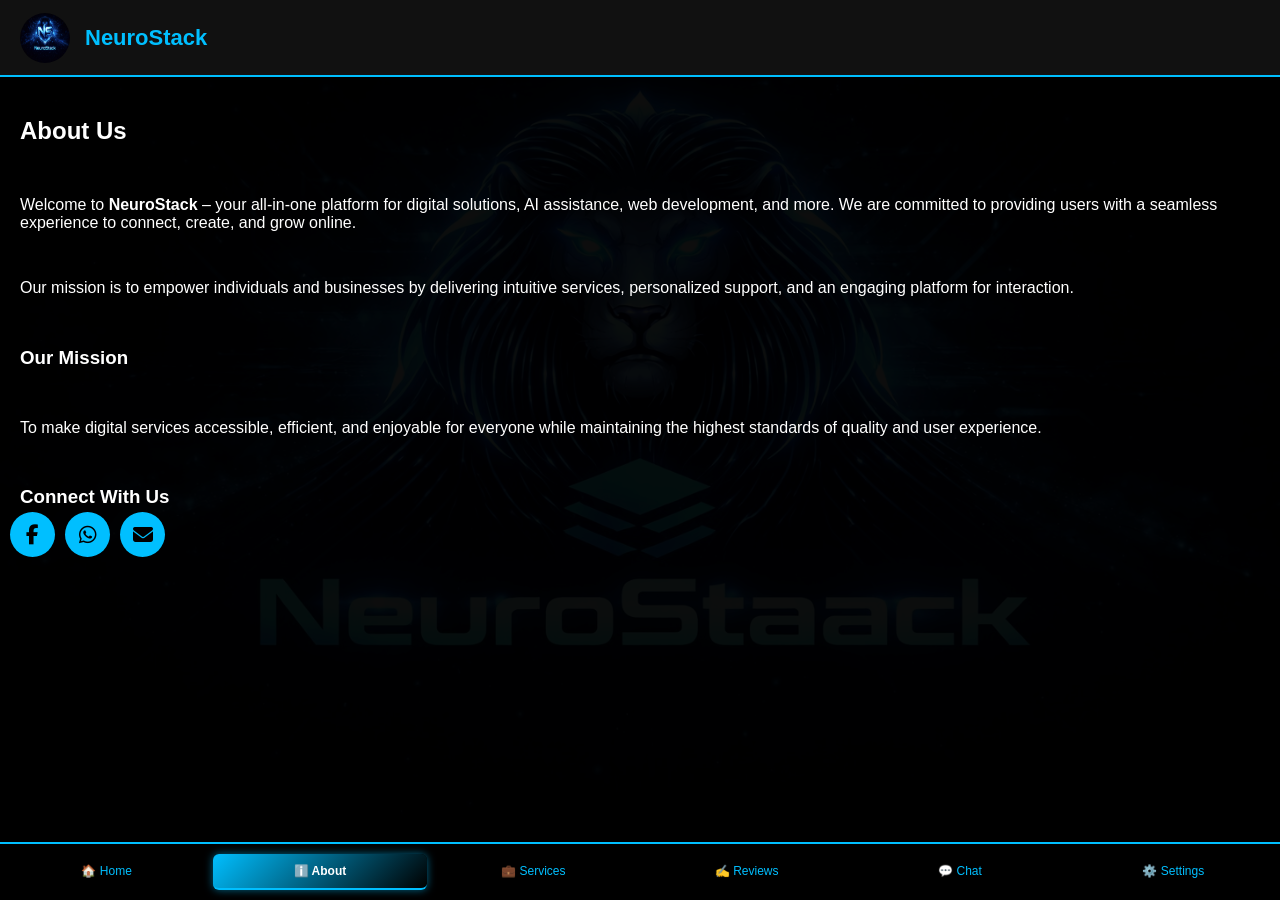
==== about.html @ a878d06a "Add files via upload" ====
<!DOCTYPE html>
<html lang="en">
<head>
  <meta charset="UTF-8">
  <meta name="viewport" content="width=device-width, initial-scale=1.0">
  <title>About Us - NeuroStack</title>
  <link rel="stylesheet" href="dashboard.css">
</head>
<body>

  <!-- Header -->
  <header class="dashboard-header">
    <img src="file_00000000a054724688f05571cf680672.png" alt="NeuroStack Logo" class="logo">
    <h1>NeuroStack</h1>
  </header>

  <!-- About Section -->
  <main class="dashboard-content">
    <section class="about-section">
      <h2>About Us</h2>
      <p>
        Welcome to <strong>NeuroStack</strong> – your all-in-one platform for digital solutions, AI assistance, web development, and more. 
        We are committed to providing users with a seamless experience to connect, create, and grow online.
      </p>
      <p>
        Our mission is to empower individuals and businesses by delivering intuitive services, personalized support, and an engaging platform for interaction.
      </p>

      <h3>Our Mission</h3>
      <p>
        To make digital services accessible, efficient, and enjoyable for everyone while maintaining the highest standards of quality and user experience.
      </p>

      <h3>Connect With Us</h3>
     


<div class="social-links">
  <a href="https://www.facebook.com/profile.php?id=61577157688600" target="_blank"><i class="fab fa-facebook-f"></i></a>
  <a href="https://wa.me/2347034075460"  target="_blank"><i class="fab fa-whatsapp"></i></a>
  <a href="mailto:neuro-stack@outlook.com"><i class="fas fa-envelope"></i></a>
</div>



<link rel="stylesheet" href="https://cdnjs.cloudflare.com/ajax/libs/font-awesome/6.4.0/css/all.min.css"/>
    </section>
  </main>

  <!-- Bottom Navigation -->
  <nav class="bottom-nav">
    <a  href="home.html">🏠 Home</a>
    <a class="active" href="about.html">ℹ️ About</a>
    <a href="services.html">💼 Services</a>
    <a href="reviews.html">✍️ Reviews</a>
    <a href="chat.html">💬 Chat</a>
    <a href="settings.html">⚙️ Settings</a>
  </nav>

</body>
</html>
---- dashboard.css ----
/* =========================
   GENERAL STYLES
========================= */
body {
  margin: 0;
  font-family: 'Arial', sans-serif;
  background-color: #000;
  color: #fff;
  transition: background-color 0.3s, color 0.3s;
  min-height: 100vh;
  position: relative;
  overflow-x: hidden;
}

/* Background image dimmed */
body::before {
  content: '';
  position: fixed;
  top: 0;
  left: 0;
  width: 100%;
  height: 100%;
  background: url('file_00000000b35c724690eef357ab92f39a.png') no-repeat center center/cover;
  opacity: 0.05;
  z-index: -1;
  pointer-events: none;
}

body.light-theme::before {
  filter: brightness(0.6);
  opacity: 0.03;
}

body.light-theme {
  background-color: #f4f4f4;
  color: #000;
}

.dashboard-header {
  display: flex;
  align-items: center;
  background-color: #111;
  padding: 10px 15px;
  border-bottom: 1px solid #00BFFF;
}

.dashboard-header .logo {
  width: 40px;
  height: 40px;
  border-radius: 50%;
  margin-right: 10px;
}

.dashboard-header h1 {
  font-size: 22px;
  color: #00BFFF;
}

/* Main content */
.dashboard-content {
  padding: 15px;
  padding-bottom: 70px; /* space for bottom nav */
}

/* Updates cards */
.update-card {
  background-color: #111;
  color: #fff;
  padding: 15px;
  margin: 12px 0;
  border-radius: 12px;
  box-shadow: 0 0 10px #00BFFF44;
  transition: transform 0.3s, box-shadow 0.3s;
}

.update-card:hover {
  transform: translateY(-3px);
  box-shadow: 0 0 20px #00BFFF77;
}

.update-card img {
  max-width: 100%;
  margin-top: 10px;
  border-radius: 8px;
}

/* Bottom nav */
.bottom-nav {
  position: fixed;
  bottom: 0;
  width: 100%;
  background-color: #000;
  display: flex;
  justify-content: space-around;
  padding: 10px 0;
  border-top: 1px solid #00BFFF;
}

.bottom-nav a {
  color: #00BFFF;
  text-decoration: none;
  font-size: 18px;
}

.bottom-nav a:hover {
  color: #fff;
}
.bottom-nav a.active {
    color: #fff;
    font-weight: bold;
    border-bottom: 2px solid #00BFFF;
}

/* Responsive */
@media screen and (max-width: 500px) {
  .dashboard-header h1 {
    font-size: 18px;
  }
  .bottom-nav a {
    font-size: 16px;
  }
}


.update-actions {
  margin-top: 10px;
}

.comments-section {
  margin-top: 15px;
}

.comment {
  background: #222;
  padding: 8px;
  margin-top: 8px;
  border-radius: 8px;
}

.reply {
  background: #333;
  padding: 6px;
  margin: 4px 0 0 10px;
  border-radius: 6px;
}

.comment-input, .reply-input {
  width: 80%;
  padding: 5px;
  margin-top: 5px;
  border-radius: 6px;
  border: none;
}

.comment-btn, .reply-btn, .like-btn {
  padding: 5px 10px;
  margin-left: 5px;
  border: none;
  border-radius: 6px;
  background: #00BFFF;
  color: #fff;
  cursor: pointer;
}
.comment-btn:hover, .reply-btn:hover, .like-btn:hover {
  background: #009ACD;
}
/* ------------------------- */
/* GENERAL STYLES */
/* ------------------------- */
body {
  margin: 0;
  font-family: 'Arial', sans-serif;
  background-color: #000; /* Dark mode default */
  color: #fff;
  transition: background-color 0.3s, color 0.3s;
}

body.light-theme {
  background-color: #f4f4f4;
  color: #000;
}

/* ------------------------- */
/* HEADER */
/* ------------------------- */
.dashboard-header {
  display: flex;
  align-items: center;
  background-color: #111;
  padding: 10px 20px;
  border-bottom: 2px solid #00BFFF;
}

body.light-theme .dashboard-header {
  background-color: #fff;
  border-bottom: 2px solid #0077aa;
}

.dashboard-header .logo {
  width: 50px;
  height: 50px;
  border-radius: 50%;
  margin-right: 15px;
}

.dashboard-header h1 {
  font-size: 22px;
  color: #00BFFF;
}

body.light-theme .dashboard-header h1 {
  color: #0077aa;
}

/* ------------------------- */
/* MAIN CONTENT */
/* ------------------------- */
.dashboard-content {
  padding: 20px;
  padding-bottom: 90px; /* space for bottom nav */
  max-width: 1200px;
  margin: 0 auto;
  box-sizing: border-box;
}

/* ------------------------- */
/* CARDS (About, Services, Reviews, Chat, Settings) */
/* ------------------------- */
.card {
  background-color: #111;
  padding: 20px;
  margin-bottom: 20px;
  border-radius: 12px;
  box-shadow: 0 0 12px #00BFFF44;
  transition: background-color 0.3s;
}

body.light-theme .card {
  background-color: #fff;
  color: #000;
  box-shadow: 0 0 12px #00BFFF22;
}

.card h2, .card h3 {
  margin-top: 0;
  color: #00BFFF;
}

body.light-theme .card h2,
body.light-theme .card h3 {
  color: #0077aa;
}

/* ------------------------- */
/* ABOUT & SERVICES */
/* ------------------------- */
.about-section, .services-section {
  display: flex;
  flex-direction: column;
  gap: 15px;
}

.service-card, .social-link {
  padding: 15px;
  border-radius: 10px;
  background-color: #222;
  box-shadow: 0 0 8px #00BFFF44;
  transition: background-color 0.3s, transform 0.2s;
  cursor: pointer;
}

body.light-theme .service-card,
body.light-theme .social-link {
  background-color: #f9f9f9;
  color: #000;
  box-shadow: 0 0 8px #00BFFF22;
}

.service-card:hover, .social-link:hover {
  transform: scale(1.03);
}

/* ------------------------- */
/* REVIEWS */
/* ------------------------- */
.review-card, .reply-card {
  background-color: #222;
  padding: 12px;
  margin: 10px 0;
  border-radius: 10px;
  box-shadow: 0 0 8px #00BFFF44;
  transition: background-color 0.3s;
  word-wrap: break-word;
}

body.light-theme .review-card,
body.light-theme .reply-card {
  background-color: #f9f9f9;
  color: #000;
  box-shadow: 0 0 8px #00BFFF22;
}

.reply-section {
  display: flex;
  gap: 8px;
  margin-top: 10px;
  flex-wrap: wrap;
}

.reply-section input {
  flex: 1;
  min-width: 150px;
}

/* Buttons for reviews (like/comment) */
.like-btn, .comment-btn {
  margin-top: 8px;
  padding: 6px 12px;
  border: none;
  border-radius: 8px;
  cursor: pointer;
  background-color: #00BFFF;
  color: #000;
  transition: background-color 0.3s, transform 0.2s;
}

.like-btn:hover, .comment-btn:hover {
  background-color: #009ACD;
  color: #fff;
  transform: scale(1.05);
}

body.light-theme .like-btn, body.light-theme .comment-btn {
  background-color: #0077aa;
  color: #fff;
}

body.light-theme .like-btn:hover, body.light-theme .comment-btn:hover {
  background-color: #005f7f;
}

/* ------------------------- */
/* CHAT */
/* ------------------------- */
#messages-container {
  max-height: 400px;
  overflow-y: auto;
  margin-bottom: 10px;
}

.message-card {
  display: flex;
  flex-direction: column;
  margin-bottom: 8px;
  padding: 10px;
  border-radius: 10px;
}

.message-card.admin-msg {
  background-color: #00BFFF;
  color: #000;
  align-self: flex-end;
}

.message-card.user-msg {
  background-color: #444;
  color: #fff;
  align-self: flex-start;
}

body.light-theme .message-card.admin-msg {
  background-color: #0077aa;
  color: #fff;
}

body.light-theme .message-card.user-msg {
  background-color: #ddd;
  color: #000;
}

/* ------------------------- */
/* SETTINGS PAGE */
/* ------------------------- */
.user-section .setting-card {
  background-color: #222;
  padding: 15px;
  margin-bottom: 15px;
  border-radius: 12px;
  box-shadow: 0 0 10px #00BFFF44;
  transition: background-color 0.3s;
}

body.light-theme .user-section .setting-card {
  background-color: #f9f9f9;
  color: #000;
  box-shadow: 0 0 10px #00BFFF22;
}

.user-section input, .user-section textarea {
  width: 100%;
  padding: 10px;
  margin: 8px 0;
  border-radius: 8px;
  border: 1px solid #00BFFF;
  background-color: #222;
  color: #fff;
  outline: none;
  box-sizing: border-box;
  transition: background-color 0.3s, color 0.3s;
}

body.light-theme .user-section input, body.light-theme .user-section textarea {
  background-color: #f9f9f9;
  color: #000;
  border: 1px solid #0077aa;
}

.user-section button {
  background-color: #00BFFF;
  color: #000;
  padding: 10px 15px;
  margin-top: 10px;
  border: none;
  border-radius: 8px;
  cursor: pointer;
  font-weight: bold;
  transition: background-color 0.3s, transform 0.2s;
}

.user-section button:hover {
  background-color: #009ACD;
  color: #fff;
  transform: scale(1.05);
}

body.light-theme .user-section button {
  background-color: #0077aa;
  color: #fff;
}

body.light-theme .user-section button:hover {
  background-color: #005f7f;
}

/* ------------------------- */
/* BOTTOM NAVIGATION */
/* ------------------------- */
.bottom-nav {
  position: fixed;
  bottom: 0;
  width: 100%;
  background-color: #000;
  display: flex;
  justify-content: space-around;
  padding: 10px 0;
  border-top: 2px solid #00BFFF;
  z-index: 100;
}

body.light-theme .bottom-nav {
  background-color: #fff;
  border-top: 2px solid #0077aa;
}

.bottom-nav a {
  color: #00BFFF;
  text-decoration: none;
  font-size: 18px;
  transition: color 0.3s;
}

.bottom-nav a:hover {
  color: #fff;
}

body.light-theme .bottom-nav a {
  color: #0077aa;
}

body.light-theme .bottom-nav a:hover {
  color: #000;
}

/* ------------------------- */
/* RESPONSIVE MEDIA QUERIES */
/* ------------------------- */
@media screen and (max-width: 900px) {
  .dashboard-header {
    flex-direction: column;
    align-items: flex-start;
    gap: 5px;
  }
}

@media screen and (max-width: 600px) {
  .dashboard-header .logo {
    width: 40px;
    height: 40px;
  }

  .dashboard-header h1 {
    font-size: 18px;
  }

  .bottom-nav a {
    font-size: 16px;
  }

  #messages-container {
    max-height: 300px;
  }
}

@media screen and (max-width: 400px) {
  .dashboard-header {
    padding: 8px 10px;
  }

  .user-section input,
  .user-section textarea {
    padding: 8px;
  }

  .user-section button {
    padding: 8px 12px;
  }
}
/* =========================
  Review Page Styles
========================= */

/* Container for all reviews */
#reviews-container {
  max-width: 900px;
  margin: 20px auto;
  display: flex;
  flex-direction: column;
  gap: 20px;
}

/* Each review card */
.review-card {
  background-color: #222;
  padding: 20px;
  border-radius: 12px;
  box-shadow: 0 0 12px #00BFFF44;
  transition: background-color 0.3s;
  word-wrap: break-word;
}

body.light-theme .review-card {
  background-color: #f9f9f9;
  color: #000;
  box-shadow: 0 0 12px #00BFFF22;
}

/* Review content */
.review-card p {
  margin-bottom: 10px;
  color: inherit;
}

/* Buttons inside review card */
.review-card button {
  background-color: #00BFFF;
  color: #000;
  padding: 8px 12px;
  border: none;
  border-radius: 8px;
  cursor: pointer;
  font-weight: bold;
  margin-right: 8px;
  transition: background-color 0.3s, transform 0.2s;
}

.review-card button:hover {
  background-color: #009ACD;
  color: #fff;
  transform: scale(1.05);
}

body.light-theme .review-card button {
  background-color: #0077aa;
  color: #fff;
}

body.light-theme .review-card button:hover {
  background-color: #005f7f;
}

/* Reply section inside a review */
.reply-section {
  display: flex;
  gap: 8px;
  margin-top: 12px;
  flex-wrap: wrap;
}

.reply-section input.reply-input {
  flex: 1;
  min-width: 150px;
  padding: 8px;
  border-radius: 8px;
  border: 1px solid #00BFFF;
  background-color: #333;
  color: #fff;
  outline: none;
  transition: background-color 0.3s;
}

body.light-theme .reply-section input.reply-input {
  background-color: #f4f4f4;
  color: #000;
  border: 1px solid #0077aa;
}

/* Container for replies */
.replies-container {
  margin-top: 10px;
  padding-left: 10px;
  border-left: 2px solid #00BFFF44;
}

body.light-theme .replies-container {
  border-left: 2px solid #0077aa22;
}

/* Each individual reply */
.reply-card {
  background-color: #333;
  padding: 6px 10px;
  border-radius: 8px;
  margin-bottom: 6px;
}

body.light-theme .reply-card {
  background-color: #e5e5e5;
  color: #000;
}

/* Responsive adjustments */
@media screen and (max-width: 600px) {
  .review-card {
    padding: 15px;
  }

  .reply-section {
    flex-direction: column;
  }

  .reply-section input.reply-input {
    width: 100%;
  }

  .review-card button {
    padding: 6px 10px;
    margin-top: 5px;
  }
}

/* Header */

.user-header{
width:100%;
padding:12px 20px;
background:#111;
display:flex;
align-items:center;
justify-content:flex-start;
border-bottom:1px solid #333;
}

/* User Info */

.user-info{
display:flex;
align-items:center;
gap:10px;
}

/* Profile Picture */

#header-profile-pic{
width:40px;
height:40px;
border-radius:50%;
object-fit:cover;
border:2px solid #444;
}

/* Username */

#header-username{
color:white;
font-size:16px;
font-weight:bold;
}

/* Status Dot */

#status-indicator{
width:10px;
height:10px;
border-radius:50%;
display:inline-block;
}

/* Online */

.online{
background:#00ff4c;
box-shadow:0 0 6px #00ff4c;
}

/* Offline */

.offline{
background:#ff2b2b;
box-shadow:0 0 6px #ff2b2b;
}


/* =========================
  SOCIAL LINKS (fixed on screen)
========================= */
.social-links {
  position: fixed;
  bottom: 30px;
  right: 20px;
  display: flex;
  flex-direction: row;
  gap: 10px;
  z-index: 5; /* above dim */
  position: relative;
  left: -10px;
}

.social-links a {
  display: flex;
  justify-content: center;
  align-items: center;
  width: 45px;
  height: 45px;
  border-radius: 50%;
  background-color: #00BFFF;
  color: #000;
  text-decoration: none;
  font-size: 20px;
  transition: background-color 0.3s, transform 0.2s;
}

.social-links a:hover {
  background-color: #009ACD;
  color: #fff;
  transform: scale(1.1);
}






/* Nav links */
.bottom-nav a {
  color: #00BFFF;
  text-decoration: none;
  font-size: 18px;
  position: relative;
  padding: 6px 12px;
  border-radius: 6px;
  transition: all 0.3s;
}

.bottom-nav a:hover {
  color: #fff;
}

.bottom-nav a.active {
  background: linear-gradient(135deg, #00BFFF 0%, #000000 100%);
  color: #fff;
  font-weight: bold;
  box-shadow: 0 0 8px #00BFFF88;
}

.bottom-nav a.active::after {
  content: '';
  position: absolute;
  bottom: -4px;
  left: 50%;
  transform: translateX(-50%);
  width: 50%;
  height: 3px;
  background-color: #00BFFF;
  border-radius: 2px;
}

body.light-theme .bottom-nav a {
  color: #0077aa;
}

body.light-theme .bottom-nav a:hover {
  color: #000;
}

body.light-theme .bottom-nav a.active {
  background: linear-gradient(135deg, #0077aa 0%, #000000 100%);
  color: #fff;
  font-weight: bold;
  box-shadow: 0 0 8px #0077aa88;
}
​You​
/* =========================
   GLOBAL FIX FOR HORIZONTAL SCROLL
========================= */

/* Make width calculations safe */
*,
*::before,
*::after {
  box-sizing: border-box;
}

/* Prevent horizontal scrolling */
html, body {
  width: 100%;
  max-width: 100%;
  overflow-x: hidden;
}

/* Make images responsive */
img {
  max-width: 100%;
  height: auto;
  display: block;
}

/* Ensure containers never overflow */
.dashboard-content,
.card,
.update-card,
.review-card,
.message-card,
.user-section,
.reply-section {
  max-width: 100%;
  overflow-wrap: break-word;
}

/* Inputs and textareas must fit screen */
input,
textarea {
  max-width: 100%;
  width: 100%;
}

/* Prevent long text breaking layout */
p, span, div {
  word-wrap: break-word;
  overflow-wrap: break-word;
}

/* Bottom nav must not exceed screen */
.bottom-nav {
  width: 100%;
  max-width: 100%;
}

/* Prevent flex items causing overflow */
.reply-section,
.social-links,
.services-section,
.about-section {
  flex-wrap: wrap;
}

/* Make nav fit all screen sizes */
.bottom-nav {
  display: flex;
  width: 100%;
}

/* Make all nav items share space equally */
.bottom-nav a {
  flex: 1;
  text-align: center;
  padding: 10px 5px;
  font-size: 12px;

  /* Prevent overflow */
  white-space: nowrap;
  overflow: hidden;
  text-overflow: clip;
}
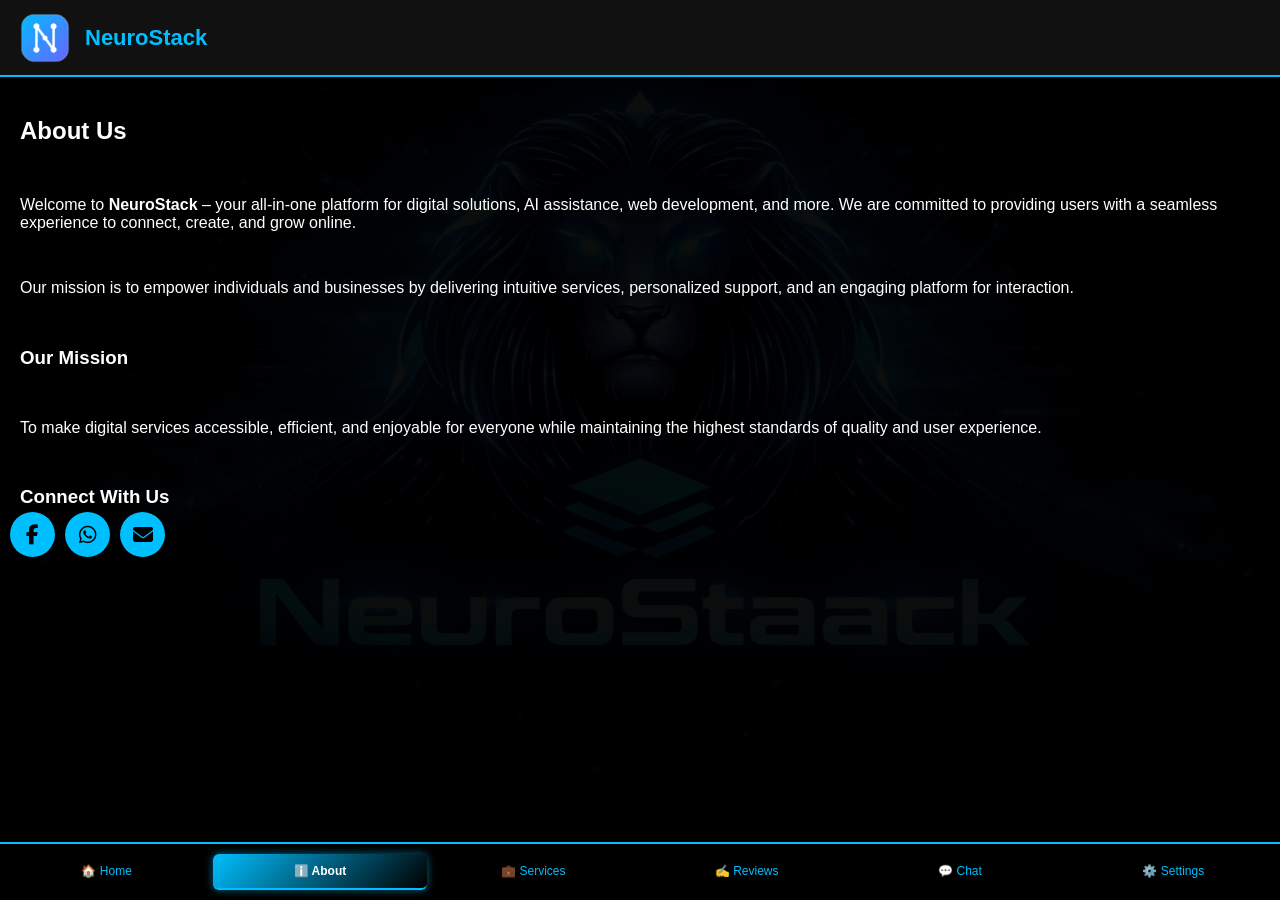
==== commit f572f35c: "Redesign site: exclusive Board, brand mark favicon, cleanup - Add NeuroStack brand mark (favicon.svg" ====
--- a/about.html
+++ b/about.html
@@ -1,61 +1,59 @@
-<!DOCTYPE html>
-<html lang="en">
-<head>
-  <meta charset="UTF-8">
-  <meta name="viewport" content="width=device-width, initial-scale=1.0">
-  <title>About Us - NeuroStack</title>
-  <link rel="stylesheet" href="dashboard.css">
-</head>
-<body>
-
-  <!-- Header -->
-  <header class="dashboard-header">
-    <img src="file_00000000a054724688f05571cf680672.png" alt="NeuroStack Logo" class="logo">
-    <h1>NeuroStack</h1>
-  </header>
-
-  <!-- About Section -->
-  <main class="dashboard-content">
-    <section class="about-section">
-      <h2>About Us</h2>
-      <p>
-        Welcome to <strong>NeuroStack</strong> – your all-in-one platform for digital solutions, AI assistance, web development, and more. 
-        We are committed to providing users with a seamless experience to connect, create, and grow online.
-      </p>
-      <p>
-        Our mission is to empower individuals and businesses by delivering intuitive services, personalized support, and an engaging platform for interaction.
-      </p>
-
-      <h3>Our Mission</h3>
-      <p>
-        To make digital services accessible, efficient, and enjoyable for everyone while maintaining the highest standards of quality and user experience.
-      </p>
-
-      <h3>Connect With Us</h3>
-     
-
-
-<div class="social-links">
-  <a href="https://www.facebook.com/profile.php?id=61577157688600" target="_blank"><i class="fab fa-facebook-f"></i></a>
-  <a href="https://wa.me/2347034075460"  target="_blank"><i class="fab fa-whatsapp"></i></a>
-  <a href="mailto:neuro-stack@outlook.com"><i class="fas fa-envelope"></i></a>
-</div>
-
-
-
-<link rel="stylesheet" href="https://cdnjs.cloudflare.com/ajax/libs/font-awesome/6.4.0/css/all.min.css"/>
-    </section>
-  </main>
-
-  <!-- Bottom Navigation -->
-  <nav class="bottom-nav">
-    <a  href="home.html">🏠 Home</a>
-    <a class="active" href="about.html">ℹ️ About</a>
-    <a href="services.html">💼 Services</a>
-    <a href="reviews.html">✍️ Reviews</a>
-    <a href="chat.html">💬 Chat</a>
-    <a href="settings.html">⚙️ Settings</a>
-  </nav>
-
-</body>
+<!DOCTYPE html>
+<html lang="en">
+<head>
+  <meta charset="UTF-8">
+  <meta name="viewport" content="width=device-width, initial-scale=1.0">
+  <link rel="icon" type="image/svg+xml" href="favicon.svg">
+  <title>About Us - NeuroStack</title>
+  <link rel="stylesheet" href="dashboard.css">
+  <link rel="stylesheet" href="https://cdnjs.cloudflare.com/ajax/libs/font-awesome/6.4.0/css/all.min.css"/>
+</head>
+<body>
+
+  <!-- Header -->
+  <header class="dashboard-header">
+    <img src="logo-mark-512.png" alt="NeuroStack Logo" class="logo">
+    <h1>NeuroStack</h1>
+  </header>
+
+  <!-- About Section -->
+  <main class="dashboard-content">
+    <section class="about-section">
+      <h2>About Us</h2>
+      <p>
+        Welcome to <strong>NeuroStack</strong> – your all-in-one platform for digital solutions, AI assistance, web development, and more. 
+        We are committed to providing users with a seamless experience to connect, create, and grow online.
+      </p>
+      <p>
+        Our mission is to empower individuals and businesses by delivering intuitive services, personalized support, and an engaging platform for interaction.
+      </p>
+
+      <h3>Our Mission</h3>
+      <p>
+        To make digital services accessible, efficient, and enjoyable for everyone while maintaining the highest standards of quality and user experience.
+      </p>
+
+      <h3>Connect With Us</h3>
+     
+
+
+<div class="social-links">
+  <a href="https://www.facebook.com/profile.php?id=61577157688600" target="_blank"><i class="fab fa-facebook-f"></i></a>
+  <a href="https://wa.me/2347034075460"  target="_blank"><i class="fab fa-whatsapp"></i></a>
+  <a href="mailto:neuro-stack@outlook.com"><i class="fas fa-envelope"></i>  </a>
+</div>
+    </section>
+  </main>
+
+  <!-- Bottom Navigation -->
+  <nav class="bottom-nav">
+    <a  href="home.html">🏠 Home</a>
+    <a class="active" href="about.html">ℹ️ About</a>
+    <a href="services.html">💼 Services</a>
+    <a href="reviews.html">✍️ Reviews</a>
+    <a href="chat.html">💬 Chat</a>
+    <a href="settings.html">⚙️ Settings</a>
+  </nav>
+
+</body>
 </html>
--- a/dashboard.css
+++ b/dashboard.css
@@ -1,893 +1,893 @@
-/* =========================
-   GENERAL STYLES
-========================= */
-body {
-  margin: 0;
-  font-family: 'Arial', sans-serif;
-  background-color: #000;
-  color: #fff;
-  transition: background-color 0.3s, color 0.3s;
-  min-height: 100vh;
-  position: relative;
-  overflow-x: hidden;
-}
-
-/* Background image dimmed */
-body::before {
-  content: '';
-  position: fixed;
-  top: 0;
-  left: 0;
-  width: 100%;
-  height: 100%;
-  background: url('file_00000000b35c724690eef357ab92f39a.png') no-repeat center center/cover;
-  opacity: 0.05;
-  z-index: -1;
-  pointer-events: none;
-}
-
-body.light-theme::before {
-  filter: brightness(0.6);
-  opacity: 0.03;
-}
-
-body.light-theme {
-  background-color: #f4f4f4;
-  color: #000;
-}
-
-.dashboard-header {
-  display: flex;
-  align-items: center;
-  background-color: #111;
-  padding: 10px 15px;
-  border-bottom: 1px solid #00BFFF;
-}
-
-.dashboard-header .logo {
-  width: 40px;
-  height: 40px;
-  border-radius: 50%;
-  margin-right: 10px;
-}
-
-.dashboard-header h1 {
-  font-size: 22px;
-  color: #00BFFF;
-}
-
-/* Main content */
-.dashboard-content {
-  padding: 15px;
-  padding-bottom: 70px; /* space for bottom nav */
-}
-
-/* Updates cards */
-.update-card {
-  background-color: #111;
-  color: #fff;
-  padding: 15px;
-  margin: 12px 0;
-  border-radius: 12px;
-  box-shadow: 0 0 10px #00BFFF44;
-  transition: transform 0.3s, box-shadow 0.3s;
-}
-
-.update-card:hover {
-  transform: translateY(-3px);
-  box-shadow: 0 0 20px #00BFFF77;
-}
-
-.update-card img {
-  max-width: 100%;
-  margin-top: 10px;
-  border-radius: 8px;
-}
-
-/* Bottom nav */
-.bottom-nav {
-  position: fixed;
-  bottom: 0;
-  width: 100%;
-  background-color: #000;
-  display: flex;
-  justify-content: space-around;
-  padding: 10px 0;
-  border-top: 1px solid #00BFFF;
-}
-
-.bottom-nav a {
-  color: #00BFFF;
-  text-decoration: none;
-  font-size: 18px;
-}
-
-.bottom-nav a:hover {
-  color: #fff;
-}
-.bottom-nav a.active {
-    color: #fff;
-    font-weight: bold;
-    border-bottom: 2px solid #00BFFF;
-}
-
-/* Responsive */
-@media screen and (max-width: 500px) {
-  .dashboard-header h1 {
-    font-size: 18px;
-  }
-  .bottom-nav a {
-    font-size: 16px;
-  }
-}
-
-
-.update-actions {
-  margin-top: 10px;
-}
-
-.comments-section {
-  margin-top: 15px;
-}
-
-.comment {
-  background: #222;
-  padding: 8px;
-  margin-top: 8px;
-  border-radius: 8px;
-}
-
-.reply {
-  background: #333;
-  padding: 6px;
-  margin: 4px 0 0 10px;
-  border-radius: 6px;
-}
-
-.comment-input, .reply-input {
-  width: 80%;
-  padding: 5px;
-  margin-top: 5px;
-  border-radius: 6px;
-  border: none;
-}
-
-.comment-btn, .reply-btn, .like-btn {
-  padding: 5px 10px;
-  margin-left: 5px;
-  border: none;
-  border-radius: 6px;
-  background: #00BFFF;
-  color: #fff;
-  cursor: pointer;
-}
-.comment-btn:hover, .reply-btn:hover, .like-btn:hover {
-  background: #009ACD;
-}
-/* ------------------------- */
-/* GENERAL STYLES */
-/* ------------------------- */
-body {
-  margin: 0;
-  font-family: 'Arial', sans-serif;
-  background-color: #000; /* Dark mode default */
-  color: #fff;
-  transition: background-color 0.3s, color 0.3s;
-}
-
-body.light-theme {
-  background-color: #f4f4f4;
-  color: #000;
-}
-
-/* ------------------------- */
-/* HEADER */
-/* ------------------------- */
-.dashboard-header {
-  display: flex;
-  align-items: center;
-  background-color: #111;
-  padding: 10px 20px;
-  border-bottom: 2px solid #00BFFF;
-}
-
-body.light-theme .dashboard-header {
-  background-color: #fff;
-  border-bottom: 2px solid #0077aa;
-}
-
-.dashboard-header .logo {
-  width: 50px;
-  height: 50px;
-  border-radius: 50%;
-  margin-right: 15px;
-}
-
-.dashboard-header h1 {
-  font-size: 22px;
-  color: #00BFFF;
-}
-
-body.light-theme .dashboard-header h1 {
-  color: #0077aa;
-}
-
-/* ------------------------- */
-/* MAIN CONTENT */
-/* ------------------------- */
-.dashboard-content {
-  padding: 20px;
-  padding-bottom: 90px; /* space for bottom nav */
-  max-width: 1200px;
-  margin: 0 auto;
-  box-sizing: border-box;
-}
-
-/* ------------------------- */
-/* CARDS (About, Services, Reviews, Chat, Settings) */
-/* ------------------------- */
-.card {
-  background-color: #111;
-  padding: 20px;
-  margin-bottom: 20px;
-  border-radius: 12px;
-  box-shadow: 0 0 12px #00BFFF44;
-  transition: background-color 0.3s;
-}
-
-body.light-theme .card {
-  background-color: #fff;
-  color: #000;
-  box-shadow: 0 0 12px #00BFFF22;
-}
-
-.card h2, .card h3 {
-  margin-top: 0;
-  color: #00BFFF;
-}
-
-body.light-theme .card h2,
-body.light-theme .card h3 {
-  color: #0077aa;
-}
-
-/* ------------------------- */
-/* ABOUT & SERVICES */
-/* ------------------------- */
-.about-section, .services-section {
-  display: flex;
-  flex-direction: column;
-  gap: 15px;
-}
-
-.service-card, .social-link {
-  padding: 15px;
-  border-radius: 10px;
-  background-color: #222;
-  box-shadow: 0 0 8px #00BFFF44;
-  transition: background-color 0.3s, transform 0.2s;
-  cursor: pointer;
-}
-
-body.light-theme .service-card,
-body.light-theme .social-link {
-  background-color: #f9f9f9;
-  color: #000;
-  box-shadow: 0 0 8px #00BFFF22;
-}
-
-.service-card:hover, .social-link:hover {
-  transform: scale(1.03);
-}
-
-/* ------------------------- */
-/* REVIEWS */
-/* ------------------------- */
-.review-card, .reply-card {
-  background-color: #222;
-  padding: 12px;
-  margin: 10px 0;
-  border-radius: 10px;
-  box-shadow: 0 0 8px #00BFFF44;
-  transition: background-color 0.3s;
-  word-wrap: break-word;
-}
-
-body.light-theme .review-card,
-body.light-theme .reply-card {
-  background-color: #f9f9f9;
-  color: #000;
-  box-shadow: 0 0 8px #00BFFF22;
-}
-
-.reply-section {
-  display: flex;
-  gap: 8px;
-  margin-top: 10px;
-  flex-wrap: wrap;
-}
-
-.reply-section input {
-  flex: 1;
-  min-width: 150px;
-}
-
-/* Buttons for reviews (like/comment) */
-.like-btn, .comment-btn {
-  margin-top: 8px;
-  padding: 6px 12px;
-  border: none;
-  border-radius: 8px;
-  cursor: pointer;
-  background-color: #00BFFF;
-  color: #000;
-  transition: background-color 0.3s, transform 0.2s;
-}
-
-.like-btn:hover, .comment-btn:hover {
-  background-color: #009ACD;
-  color: #fff;
-  transform: scale(1.05);
-}
-
-body.light-theme .like-btn, body.light-theme .comment-btn {
-  background-color: #0077aa;
-  color: #fff;
-}
-
-body.light-theme .like-btn:hover, body.light-theme .comment-btn:hover {
-  background-color: #005f7f;
-}
-
-/* ------------------------- */
-/* CHAT */
-/* ------------------------- */
-#messages-container {
-  max-height: 400px;
-  overflow-y: auto;
-  margin-bottom: 10px;
-}
-
-.message-card {
-  display: flex;
-  flex-direction: column;
-  margin-bottom: 8px;
-  padding: 10px;
-  border-radius: 10px;
-}
-
-.message-card.admin-msg {
-  background-color: #00BFFF;
-  color: #000;
-  align-self: flex-end;
-}
-
-.message-card.user-msg {
-  background-color: #444;
-  color: #fff;
-  align-self: flex-start;
-}
-
-body.light-theme .message-card.admin-msg {
-  background-color: #0077aa;
-  color: #fff;
-}
-
-body.light-theme .message-card.user-msg {
-  background-color: #ddd;
-  color: #000;
-}
-
-/* ------------------------- */
-/* SETTINGS PAGE */
-/* ------------------------- */
-.user-section .setting-card {
-  background-color: #222;
-  padding: 15px;
-  margin-bottom: 15px;
-  border-radius: 12px;
-  box-shadow: 0 0 10px #00BFFF44;
-  transition: background-color 0.3s;
-}
-
-body.light-theme .user-section .setting-card {
-  background-color: #f9f9f9;
-  color: #000;
-  box-shadow: 0 0 10px #00BFFF22;
-}
-
-.user-section input, .user-section textarea {
-  width: 100%;
-  padding: 10px;
-  margin: 8px 0;
-  border-radius: 8px;
-  border: 1px solid #00BFFF;
-  background-color: #222;
-  color: #fff;
-  outline: none;
-  box-sizing: border-box;
-  transition: background-color 0.3s, color 0.3s;
-}
-
-body.light-theme .user-section input, body.light-theme .user-section textarea {
-  background-color: #f9f9f9;
-  color: #000;
-  border: 1px solid #0077aa;
-}
-
-.user-section button {
-  background-color: #00BFFF;
-  color: #000;
-  padding: 10px 15px;
-  margin-top: 10px;
-  border: none;
-  border-radius: 8px;
-  cursor: pointer;
-  font-weight: bold;
-  transition: background-color 0.3s, transform 0.2s;
-}
-
-.user-section button:hover {
-  background-color: #009ACD;
-  color: #fff;
-  transform: scale(1.05);
-}
-
-body.light-theme .user-section button {
-  background-color: #0077aa;
-  color: #fff;
-}
-
-body.light-theme .user-section button:hover {
-  background-color: #005f7f;
-}
-
-/* ------------------------- */
-/* BOTTOM NAVIGATION */
-/* ------------------------- */
-.bottom-nav {
-  position: fixed;
-  bottom: 0;
-  width: 100%;
-  background-color: #000;
-  display: flex;
-  justify-content: space-around;
-  padding: 10px 0;
-  border-top: 2px solid #00BFFF;
-  z-index: 100;
-}
-
-body.light-theme .bottom-nav {
-  background-color: #fff;
-  border-top: 2px solid #0077aa;
-}
-
-.bottom-nav a {
-  color: #00BFFF;
-  text-decoration: none;
-  font-size: 18px;
-  transition: color 0.3s;
-}
-
-.bottom-nav a:hover {
-  color: #fff;
-}
-
-body.light-theme .bottom-nav a {
-  color: #0077aa;
-}
-
-body.light-theme .bottom-nav a:hover {
-  color: #000;
-}
-
-/* ------------------------- */
-/* RESPONSIVE MEDIA QUERIES */
-/* ------------------------- */
-@media screen and (max-width: 900px) {
-  .dashboard-header {
-    flex-direction: column;
-    align-items: flex-start;
-    gap: 5px;
-  }
-}
-
-@media screen and (max-width: 600px) {
-  .dashboard-header .logo {
-    width: 40px;
-    height: 40px;
-  }
-
-  .dashboard-header h1 {
-    font-size: 18px;
-  }
-
-  .bottom-nav a {
-    font-size: 16px;
-  }
-
-  #messages-container {
-    max-height: 300px;
-  }
-}
-
-@media screen and (max-width: 400px) {
-  .dashboard-header {
-    padding: 8px 10px;
-  }
-
-  .user-section input,
-  .user-section textarea {
-    padding: 8px;
-  }
-
-  .user-section button {
-    padding: 8px 12px;
-  }
-}
-/* =========================
-  Review Page Styles
-========================= */
-
-/* Container for all reviews */
-#reviews-container {
-  max-width: 900px;
-  margin: 20px auto;
-  display: flex;
-  flex-direction: column;
-  gap: 20px;
-}
-
-/* Each review card */
-.review-card {
-  background-color: #222;
-  padding: 20px;
-  border-radius: 12px;
-  box-shadow: 0 0 12px #00BFFF44;
-  transition: background-color 0.3s;
-  word-wrap: break-word;
-}
-
-body.light-theme .review-card {
-  background-color: #f9f9f9;
-  color: #000;
-  box-shadow: 0 0 12px #00BFFF22;
-}
-
-/* Review content */
-.review-card p {
-  margin-bottom: 10px;
-  color: inherit;
-}
-
-/* Buttons inside review card */
-.review-card button {
-  background-color: #00BFFF;
-  color: #000;
-  padding: 8px 12px;
-  border: none;
-  border-radius: 8px;
-  cursor: pointer;
-  font-weight: bold;
-  margin-right: 8px;
-  transition: background-color 0.3s, transform 0.2s;
-}
-
-.review-card button:hover {
-  background-color: #009ACD;
-  color: #fff;
-  transform: scale(1.05);
-}
-
-body.light-theme .review-card button {
-  background-color: #0077aa;
-  color: #fff;
-}
-
-body.light-theme .review-card button:hover {
-  background-color: #005f7f;
-}
-
-/* Reply section inside a review */
-.reply-section {
-  display: flex;
-  gap: 8px;
-  margin-top: 12px;
-  flex-wrap: wrap;
-}
-
-.reply-section input.reply-input {
-  flex: 1;
-  min-width: 150px;
-  padding: 8px;
-  border-radius: 8px;
-  border: 1px solid #00BFFF;
-  background-color: #333;
-  color: #fff;
-  outline: none;
-  transition: background-color 0.3s;
-}
-
-body.light-theme .reply-section input.reply-input {
-  background-color: #f4f4f4;
-  color: #000;
-  border: 1px solid #0077aa;
-}
-
-/* Container for replies */
-.replies-container {
-  margin-top: 10px;
-  padding-left: 10px;
-  border-left: 2px solid #00BFFF44;
-}
-
-body.light-theme .replies-container {
-  border-left: 2px solid #0077aa22;
-}
-
-/* Each individual reply */
-.reply-card {
-  background-color: #333;
-  padding: 6px 10px;
-  border-radius: 8px;
-  margin-bottom: 6px;
-}
-
-body.light-theme .reply-card {
-  background-color: #e5e5e5;
-  color: #000;
-}
-
-/* Responsive adjustments */
-@media screen and (max-width: 600px) {
-  .review-card {
-    padding: 15px;
-  }
-
-  .reply-section {
-    flex-direction: column;
-  }
-
-  .reply-section input.reply-input {
-    width: 100%;
-  }
-
-  .review-card button {
-    padding: 6px 10px;
-    margin-top: 5px;
-  }
-}
-
-/* Header */
-
-.user-header{
-width:100%;
-padding:12px 20px;
-background:#111;
-display:flex;
-align-items:center;
-justify-content:flex-start;
-border-bottom:1px solid #333;
-}
-
-/* User Info */
-
-.user-info{
-display:flex;
-align-items:center;
-gap:10px;
-}
-
-/* Profile Picture */
-
-#header-profile-pic{
-width:40px;
-height:40px;
-border-radius:50%;
-object-fit:cover;
-border:2px solid #444;
-}
-
-/* Username */
-
-#header-username{
-color:white;
-font-size:16px;
-font-weight:bold;
-}
-
-/* Status Dot */
-
-#status-indicator{
-width:10px;
-height:10px;
-border-radius:50%;
-display:inline-block;
-}
-
-/* Online */
-
-.online{
-background:#00ff4c;
-box-shadow:0 0 6px #00ff4c;
-}
-
-/* Offline */
-
-.offline{
-background:#ff2b2b;
-box-shadow:0 0 6px #ff2b2b;
-}
-
-
-/* =========================
-  SOCIAL LINKS (fixed on screen)
-========================= */
-.social-links {
-  position: fixed;
-  bottom: 30px;
-  right: 20px;
-  display: flex;
-  flex-direction: row;
-  gap: 10px;
-  z-index: 5; /* above dim */
-  position: relative;
-  left: -10px;
-}
-
-.social-links a {
-  display: flex;
-  justify-content: center;
-  align-items: center;
-  width: 45px;
-  height: 45px;
-  border-radius: 50%;
-  background-color: #00BFFF;
-  color: #000;
-  text-decoration: none;
-  font-size: 20px;
-  transition: background-color 0.3s, transform 0.2s;
-}
-
-.social-links a:hover {
-  background-color: #009ACD;
-  color: #fff;
-  transform: scale(1.1);
-}
-
-
-
-
-
-
-/* Nav links */
-.bottom-nav a {
-  color: #00BFFF;
-  text-decoration: none;
-  font-size: 18px;
-  position: relative;
-  padding: 6px 12px;
-  border-radius: 6px;
-  transition: all 0.3s;
-}
-
-.bottom-nav a:hover {
-  color: #fff;
-}
-
-.bottom-nav a.active {
-  background: linear-gradient(135deg, #00BFFF 0%, #000000 100%);
-  color: #fff;
-  font-weight: bold;
-  box-shadow: 0 0 8px #00BFFF88;
-}
-
-.bottom-nav a.active::after {
-  content: '';
-  position: absolute;
-  bottom: -4px;
-  left: 50%;
-  transform: translateX(-50%);
-  width: 50%;
-  height: 3px;
-  background-color: #00BFFF;
-  border-radius: 2px;
-}
-
-body.light-theme .bottom-nav a {
-  color: #0077aa;
-}
-
-body.light-theme .bottom-nav a:hover {
-  color: #000;
-}
-
-body.light-theme .bottom-nav a.active {
-  background: linear-gradient(135deg, #0077aa 0%, #000000 100%);
-  color: #fff;
-  font-weight: bold;
-  box-shadow: 0 0 8px #0077aa88;
-}
-​You​
-/* =========================
-   GLOBAL FIX FOR HORIZONTAL SCROLL
-========================= */
-
-/* Make width calculations safe */
-*,
-*::before,
-*::after {
-  box-sizing: border-box;
-}
-
-/* Prevent horizontal scrolling */
-html, body {
-  width: 100%;
-  max-width: 100%;
-  overflow-x: hidden;
-}
-
-/* Make images responsive */
-img {
-  max-width: 100%;
-  height: auto;
-  display: block;
-}
-
-/* Ensure containers never overflow */
-.dashboard-content,
-.card,
-.update-card,
-.review-card,
-.message-card,
-.user-section,
-.reply-section {
-  max-width: 100%;
-  overflow-wrap: break-word;
-}
-
-/* Inputs and textareas must fit screen */
-input,
-textarea {
-  max-width: 100%;
-  width: 100%;
-}
-
-/* Prevent long text breaking layout */
-p, span, div {
-  word-wrap: break-word;
-  overflow-wrap: break-word;
-}
-
-/* Bottom nav must not exceed screen */
-.bottom-nav {
-  width: 100%;
-  max-width: 100%;
-}
-
-/* Prevent flex items causing overflow */
-.reply-section,
-.social-links,
-.services-section,
-.about-section {
-  flex-wrap: wrap;
-}
-
-/* Make nav fit all screen sizes */
-.bottom-nav {
-  display: flex;
-  width: 100%;
-}
-
-/* Make all nav items share space equally */
-.bottom-nav a {
-  flex: 1;
-  text-align: center;
-  padding: 10px 5px;
-  font-size: 12px;
-
-  /* Prevent overflow */
-  white-space: nowrap;
-  overflow: hidden;
-  text-overflow: clip;
-}
+/* =========================
+   GENERAL STYLES
+========================= */
+body {
+  margin: 0;
+  font-family: 'Arial', sans-serif;
+  background-color: #000;
+  color: #fff;
+  transition: background-color 0.3s, color 0.3s;
+  min-height: 100vh;
+  position: relative;
+  overflow-x: hidden;
+}
+
+/* Background image dimmed */
+body::before {
+  content: '';
+  position: fixed;
+  top: 0;
+  left: 0;
+  width: 100%;
+  height: 100%;
+  background: url('file_00000000b35c724690eef357ab92f39a.png') no-repeat center center/cover;
+  opacity: 0.05;
+  z-index: -1;
+  pointer-events: none;
+}
+
+body.light-theme::before {
+  filter: brightness(0.6);
+  opacity: 0.03;
+}
+
+body.light-theme {
+  background-color: #f4f4f4;
+  color: #000;
+}
+
+.dashboard-header {
+  display: flex;
+  align-items: center;
+  background-color: #111;
+  padding: 10px 15px;
+  border-bottom: 1px solid #00BFFF;
+}
+
+.dashboard-header .logo {
+  width: 40px;
+  height: 40px;
+  border-radius: 26%;
+  margin-right: 10px;
+}
+
+.dashboard-header h1 {
+  font-size: 22px;
+  color: #00BFFF;
+}
+
+/* Main content */
+.dashboard-content {
+  padding: 15px;
+  padding-bottom: 70px; /* space for bottom nav */
+}
+
+/* Updates cards */
+.update-card {
+  background-color: #111;
+  color: #fff;
+  padding: 15px;
+  margin: 12px 0;
+  border-radius: 12px;
+  box-shadow: 0 0 10px #00BFFF44;
+  transition: transform 0.3s, box-shadow 0.3s;
+}
+
+.update-card:hover {
+  transform: translateY(-3px);
+  box-shadow: 0 0 20px #00BFFF77;
+}
+
+.update-card img {
+  max-width: 100%;
+  margin-top: 10px;
+  border-radius: 8px;
+}
+
+/* Bottom nav */
+.bottom-nav {
+  position: fixed;
+  bottom: 0;
+  width: 100%;
+  background-color: #000;
+  display: flex;
+  justify-content: space-around;
+  padding: 10px 0;
+  border-top: 1px solid #00BFFF;
+}
+
+.bottom-nav a {
+  color: #00BFFF;
+  text-decoration: none;
+  font-size: 18px;
+}
+
+.bottom-nav a:hover {
+  color: #fff;
+}
+.bottom-nav a.active {
+    color: #fff;
+    font-weight: bold;
+    border-bottom: 2px solid #00BFFF;
+}
+
+/* Responsive */
+@media screen and (max-width: 500px) {
+  .dashboard-header h1 {
+    font-size: 18px;
+  }
+  .bottom-nav a {
+    font-size: 16px;
+  }
+}
+
+
+.update-actions {
+  margin-top: 10px;
+}
+
+.comments-section {
+  margin-top: 15px;
+}
+
+.comment {
+  background: #222;
+  padding: 8px;
+  margin-top: 8px;
+  border-radius: 8px;
+}
+
+.reply {
+  background: #333;
+  padding: 6px;
+  margin: 4px 0 0 10px;
+  border-radius: 6px;
+}
+
+.comment-input, .reply-input {
+  width: 80%;
+  padding: 5px;
+  margin-top: 5px;
+  border-radius: 6px;
+  border: none;
+}
+
+.comment-btn, .reply-btn, .like-btn {
+  padding: 5px 10px;
+  margin-left: 5px;
+  border: none;
+  border-radius: 6px;
+  background: #00BFFF;
+  color: #fff;
+  cursor: pointer;
+}
+.comment-btn:hover, .reply-btn:hover, .like-btn:hover {
+  background: #009ACD;
+}
+/* ------------------------- */
+/* GENERAL STYLES */
+/* ------------------------- */
+body {
+  margin: 0;
+  font-family: 'Arial', sans-serif;
+  background-color: #000; /* Dark mode default */
+  color: #fff;
+  transition: background-color 0.3s, color 0.3s;
+}
+
+body.light-theme {
+  background-color: #f4f4f4;
+  color: #000;
+}
+
+/* ------------------------- */
+/* HEADER */
+/* ------------------------- */
+.dashboard-header {
+  display: flex;
+  align-items: center;
+  background-color: #111;
+  padding: 10px 20px;
+  border-bottom: 2px solid #00BFFF;
+}
+
+body.light-theme .dashboard-header {
+  background-color: #fff;
+  border-bottom: 2px solid #0077aa;
+}
+
+.dashboard-header .logo {
+  width: 50px;
+  height: 50px;
+  border-radius: 26%;
+  margin-right: 15px;
+}
+
+.dashboard-header h1 {
+  font-size: 22px;
+  color: #00BFFF;
+}
+
+body.light-theme .dashboard-header h1 {
+  color: #0077aa;
+}
+
+/* ------------------------- */
+/* MAIN CONTENT */
+/* ------------------------- */
+.dashboard-content {
+  padding: 20px;
+  padding-bottom: 90px; /* space for bottom nav */
+  max-width: 1200px;
+  margin: 0 auto;
+  box-sizing: border-box;
+}
+
+/* ------------------------- */
+/* CARDS (About, Services, Reviews, Chat, Settings) */
+/* ------------------------- */
+.card {
+  background-color: #111;
+  padding: 20px;
+  margin-bottom: 20px;
+  border-radius: 12px;
+  box-shadow: 0 0 12px #00BFFF44;
+  transition: background-color 0.3s;
+}
+
+body.light-theme .card {
+  background-color: #fff;
+  color: #000;
+  box-shadow: 0 0 12px #00BFFF22;
+}
+
+.card h2, .card h3 {
+  margin-top: 0;
+  color: #00BFFF;
+}
+
+body.light-theme .card h2,
+body.light-theme .card h3 {
+  color: #0077aa;
+}
+
+/* ------------------------- */
+/* ABOUT & SERVICES */
+/* ------------------------- */
+.about-section, .services-section {
+  display: flex;
+  flex-direction: column;
+  gap: 15px;
+}
+
+.service-card, .social-link {
+  padding: 15px;
+  border-radius: 10px;
+  background-color: #222;
+  box-shadow: 0 0 8px #00BFFF44;
+  transition: background-color 0.3s, transform 0.2s;
+  cursor: pointer;
+}
+
+body.light-theme .service-card,
+body.light-theme .social-link {
+  background-color: #f9f9f9;
+  color: #000;
+  box-shadow: 0 0 8px #00BFFF22;
+}
+
+.service-card:hover, .social-link:hover {
+  transform: scale(1.03);
+}
+
+/* ------------------------- */
+/* REVIEWS */
+/* ------------------------- */
+.review-card, .reply-card {
+  background-color: #222;
+  padding: 12px;
+  margin: 10px 0;
+  border-radius: 10px;
+  box-shadow: 0 0 8px #00BFFF44;
+  transition: background-color 0.3s;
+  word-wrap: break-word;
+}
+
+body.light-theme .review-card,
+body.light-theme .reply-card {
+  background-color: #f9f9f9;
+  color: #000;
+  box-shadow: 0 0 8px #00BFFF22;
+}
+
+.reply-section {
+  display: flex;
+  gap: 8px;
+  margin-top: 10px;
+  flex-wrap: wrap;
+}
+
+.reply-section input {
+  flex: 1;
+  min-width: 150px;
+}
+
+/* Buttons for reviews (like/comment) */
+.like-btn, .comment-btn {
+  margin-top: 8px;
+  padding: 6px 12px;
+  border: none;
+  border-radius: 8px;
+  cursor: pointer;
+  background-color: #00BFFF;
+  color: #000;
+  transition: background-color 0.3s, transform 0.2s;
+}
+
+.like-btn:hover, .comment-btn:hover {
+  background-color: #009ACD;
+  color: #fff;
+  transform: scale(1.05);
+}
+
+body.light-theme .like-btn, body.light-theme .comment-btn {
+  background-color: #0077aa;
+  color: #fff;
+}
+
+body.light-theme .like-btn:hover, body.light-theme .comment-btn:hover {
+  background-color: #005f7f;
+}
+
+/* ------------------------- */
+/* CHAT */
+/* ------------------------- */
+#messages-container {
+  max-height: 400px;
+  overflow-y: auto;
+  margin-bottom: 10px;
+}
+
+.message-card {
+  display: flex;
+  flex-direction: column;
+  margin-bottom: 8px;
+  padding: 10px;
+  border-radius: 10px;
+}
+
+.message-card.admin-msg {
+  background-color: #00BFFF;
+  color: #000;
+  align-self: flex-end;
+}
+
+.message-card.user-msg {
+  background-color: #444;
+  color: #fff;
+  align-self: flex-start;
+}
+
+body.light-theme .message-card.admin-msg {
+  background-color: #0077aa;
+  color: #fff;
+}
+
+body.light-theme .message-card.user-msg {
+  background-color: #ddd;
+  color: #000;
+}
+
+/* ------------------------- */
+/* SETTINGS PAGE */
+/* ------------------------- */
+.user-section .setting-card {
+  background-color: #222;
+  padding: 15px;
+  margin-bottom: 15px;
+  border-radius: 12px;
+  box-shadow: 0 0 10px #00BFFF44;
+  transition: background-color 0.3s;
+}
+
+body.light-theme .user-section .setting-card {
+  background-color: #f9f9f9;
+  color: #000;
+  box-shadow: 0 0 10px #00BFFF22;
+}
+
+.user-section input, .user-section textarea {
+  width: 100%;
+  padding: 10px;
+  margin: 8px 0;
+  border-radius: 8px;
+  border: 1px solid #00BFFF;
+  background-color: #222;
+  color: #fff;
+  outline: none;
+  box-sizing: border-box;
+  transition: background-color 0.3s, color 0.3s;
+}
+
+body.light-theme .user-section input, body.light-theme .user-section textarea {
+  background-color: #f9f9f9;
+  color: #000;
+  border: 1px solid #0077aa;
+}
+
+.user-section button {
+  background-color: #00BFFF;
+  color: #000;
+  padding: 10px 15px;
+  margin-top: 10px;
+  border: none;
+  border-radius: 8px;
+  cursor: pointer;
+  font-weight: bold;
+  transition: background-color 0.3s, transform 0.2s;
+}
+
+.user-section button:hover {
+  background-color: #009ACD;
+  color: #fff;
+  transform: scale(1.05);
+}
+
+body.light-theme .user-section button {
+  background-color: #0077aa;
+  color: #fff;
+}
+
+body.light-theme .user-section button:hover {
+  background-color: #005f7f;
+}
+
+/* ------------------------- */
+/* BOTTOM NAVIGATION */
+/* ------------------------- */
+.bottom-nav {
+  position: fixed;
+  bottom: 0;
+  width: 100%;
+  background-color: #000;
+  display: flex;
+  justify-content: space-around;
+  padding: 10px 0;
+  border-top: 2px solid #00BFFF;
+  z-index: 100;
+}
+
+body.light-theme .bottom-nav {
+  background-color: #fff;
+  border-top: 2px solid #0077aa;
+}
+
+.bottom-nav a {
+  color: #00BFFF;
+  text-decoration: none;
+  font-size: 18px;
+  transition: color 0.3s;
+}
+
+.bottom-nav a:hover {
+  color: #fff;
+}
+
+body.light-theme .bottom-nav a {
+  color: #0077aa;
+}
+
+body.light-theme .bottom-nav a:hover {
+  color: #000;
+}
+
+/* ------------------------- */
+/* RESPONSIVE MEDIA QUERIES */
+/* ------------------------- */
+@media screen and (max-width: 900px) {
+  .dashboard-header {
+    flex-direction: column;
+    align-items: flex-start;
+    gap: 5px;
+  }
+}
+
+@media screen and (max-width: 600px) {
+  .dashboard-header .logo {
+    width: 40px;
+    height: 40px;
+  }
+
+  .dashboard-header h1 {
+    font-size: 18px;
+  }
+
+  .bottom-nav a {
+    font-size: 16px;
+  }
+
+  #messages-container {
+    max-height: 300px;
+  }
+}
+
+@media screen and (max-width: 400px) {
+  .dashboard-header {
+    padding: 8px 10px;
+  }
+
+  .user-section input,
+  .user-section textarea {
+    padding: 8px;
+  }
+
+  .user-section button {
+    padding: 8px 12px;
+  }
+}
+/* =========================
+  Review Page Styles
+========================= */
+
+/* Container for all reviews */
+#reviews-container {
+  max-width: 900px;
+  margin: 20px auto;
+  display: flex;
+  flex-direction: column;
+  gap: 20px;
+}
+
+/* Each review card */
+.review-card {
+  background-color: #222;
+  padding: 20px;
+  border-radius: 12px;
+  box-shadow: 0 0 12px #00BFFF44;
+  transition: background-color 0.3s;
+  word-wrap: break-word;
+}
+
+body.light-theme .review-card {
+  background-color: #f9f9f9;
+  color: #000;
+  box-shadow: 0 0 12px #00BFFF22;
+}
+
+/* Review content */
+.review-card p {
+  margin-bottom: 10px;
+  color: inherit;
+}
+
+/* Buttons inside review card */
+.review-card button {
+  background-color: #00BFFF;
+  color: #000;
+  padding: 8px 12px;
+  border: none;
+  border-radius: 8px;
+  cursor: pointer;
+  font-weight: bold;
+  margin-right: 8px;
+  transition: background-color 0.3s, transform 0.2s;
+}
+
+.review-card button:hover {
+  background-color: #009ACD;
+  color: #fff;
+  transform: scale(1.05);
+}
+
+body.light-theme .review-card button {
+  background-color: #0077aa;
+  color: #fff;
+}
+
+body.light-theme .review-card button:hover {
+  background-color: #005f7f;
+}
+
+/* Reply section inside a review */
+.reply-section {
+  display: flex;
+  gap: 8px;
+  margin-top: 12px;
+  flex-wrap: wrap;
+}
+
+.reply-section input.reply-input {
+  flex: 1;
+  min-width: 150px;
+  padding: 8px;
+  border-radius: 8px;
+  border: 1px solid #00BFFF;
+  background-color: #333;
+  color: #fff;
+  outline: none;
+  transition: background-color 0.3s;
+}
+
+body.light-theme .reply-section input.reply-input {
+  background-color: #f4f4f4;
+  color: #000;
+  border: 1px solid #0077aa;
+}
+
+/* Container for replies */
+.replies-container {
+  margin-top: 10px;
+  padding-left: 10px;
+  border-left: 2px solid #00BFFF44;
+}
+
+body.light-theme .replies-container {
+  border-left: 2px solid #0077aa22;
+}
+
+/* Each individual reply */
+.reply-card {
+  background-color: #333;
+  padding: 6px 10px;
+  border-radius: 8px;
+  margin-bottom: 6px;
+}
+
+body.light-theme .reply-card {
+  background-color: #e5e5e5;
+  color: #000;
+}
+
+/* Responsive adjustments */
+@media screen and (max-width: 600px) {
+  .review-card {
+    padding: 15px;
+  }
+
+  .reply-section {
+    flex-direction: column;
+  }
+
+  .reply-section input.reply-input {
+    width: 100%;
+  }
+
+  .review-card button {
+    padding: 6px 10px;
+    margin-top: 5px;
+  }
+}
+
+/* Header */
+
+.user-header{
+width:100%;
+padding:12px 20px;
+background:#111;
+display:flex;
+align-items:center;
+justify-content:flex-start;
+border-bottom:1px solid #333;
+}
+
+/* User Info */
+
+.user-info{
+display:flex;
+align-items:center;
+gap:10px;
+}
+
+/* Profile Picture */
+
+#header-profile-pic{
+width:40px;
+height:40px;
+border-radius:50%;
+object-fit:cover;
+border:2px solid #444;
+}
+
+/* Username */
+
+#header-username{
+color:white;
+font-size:16px;
+font-weight:bold;
+}
+
+/* Status Dot */
+
+#status-indicator{
+width:10px;
+height:10px;
+border-radius:50%;
+display:inline-block;
+}
+
+/* Online */
+
+.online{
+background:#00ff4c;
+box-shadow:0 0 6px #00ff4c;
+}
+
+/* Offline */
+
+.offline{
+background:#ff2b2b;
+box-shadow:0 0 6px #ff2b2b;
+}
+
+
+/* =========================
+  SOCIAL LINKS (fixed on screen)
+========================= */
+.social-links {
+  position: fixed;
+  bottom: 30px;
+  right: 20px;
+  display: flex;
+  flex-direction: row;
+  gap: 10px;
+  z-index: 5; /* above dim */
+  position: relative;
+  left: -10px;
+}
+
+.social-links a {
+  display: flex;
+  justify-content: center;
+  align-items: center;
+  width: 45px;
+  height: 45px;
+  border-radius: 50%;
+  background-color: #00BFFF;
+  color: #000;
+  text-decoration: none;
+  font-size: 20px;
+  transition: background-color 0.3s, transform 0.2s;
+}
+
+.social-links a:hover {
+  background-color: #009ACD;
+  color: #fff;
+  transform: scale(1.1);
+}
+
+
+
+
+
+
+/* Nav links */
+.bottom-nav a {
+  color: #00BFFF;
+  text-decoration: none;
+  font-size: 18px;
+  position: relative;
+  padding: 6px 12px;
+  border-radius: 6px;
+  transition: all 0.3s;
+}
+
+.bottom-nav a:hover {
+  color: #fff;
+}
+
+.bottom-nav a.active {
+  background: linear-gradient(135deg, #00BFFF 0%, #000000 100%);
+  color: #fff;
+  font-weight: bold;
+  box-shadow: 0 0 8px #00BFFF88;
+}
+
+.bottom-nav a.active::after {
+  content: '';
+  position: absolute;
+  bottom: -4px;
+  left: 50%;
+  transform: translateX(-50%);
+  width: 50%;
+  height: 3px;
+  background-color: #00BFFF;
+  border-radius: 2px;
+}
+
+body.light-theme .bottom-nav a {
+  color: #0077aa;
+}
+
+body.light-theme .bottom-nav a:hover {
+  color: #000;
+}
+
+body.light-theme .bottom-nav a.active {
+  background: linear-gradient(135deg, #0077aa 0%, #000000 100%);
+  color: #fff;
+  font-weight: bold;
+  box-shadow: 0 0 8px #0077aa88;
+}
+​You​
+/* =========================
+   GLOBAL FIX FOR HORIZONTAL SCROLL
+========================= */
+
+/* Make width calculations safe */
+*,
+*::before,
+*::after {
+  box-sizing: border-box;
+}
+
+/* Prevent horizontal scrolling */
+html, body {
+  width: 100%;
+  max-width: 100%;
+  overflow-x: hidden;
+}
+
+/* Make images responsive */
+img {
+  max-width: 100%;
+  height: auto;
+  display: block;
+}
+
+/* Ensure containers never overflow */
+.dashboard-content,
+.card,
+.update-card,
+.review-card,
+.message-card,
+.user-section,
+.reply-section {
+  max-width: 100%;
+  overflow-wrap: break-word;
+}
+
+/* Inputs and textareas must fit screen */
+input,
+textarea {
+  max-width: 100%;
+  width: 100%;
+}
+
+/* Prevent long text breaking layout */
+p, span, div {
+  word-wrap: break-word;
+  overflow-wrap: break-word;
+}
+
+/* Bottom nav must not exceed screen */
+.bottom-nav {
+  width: 100%;
+  max-width: 100%;
+}
+
+/* Prevent flex items causing overflow */
+.reply-section,
+.social-links,
+.services-section,
+.about-section {
+  flex-wrap: wrap;
+}
+
+/* Make nav fit all screen sizes */
+.bottom-nav {
+  display: flex;
+  width: 100%;
+}
+
+/* Make all nav items share space equally */
+.bottom-nav a {
+  flex: 1;
+  text-align: center;
+  padding: 10px 5px;
+  font-size: 12px;
+
+  /* Prevent overflow */
+  white-space: nowrap;
+  overflow: hidden;
+  text-overflow: clip;
+}
